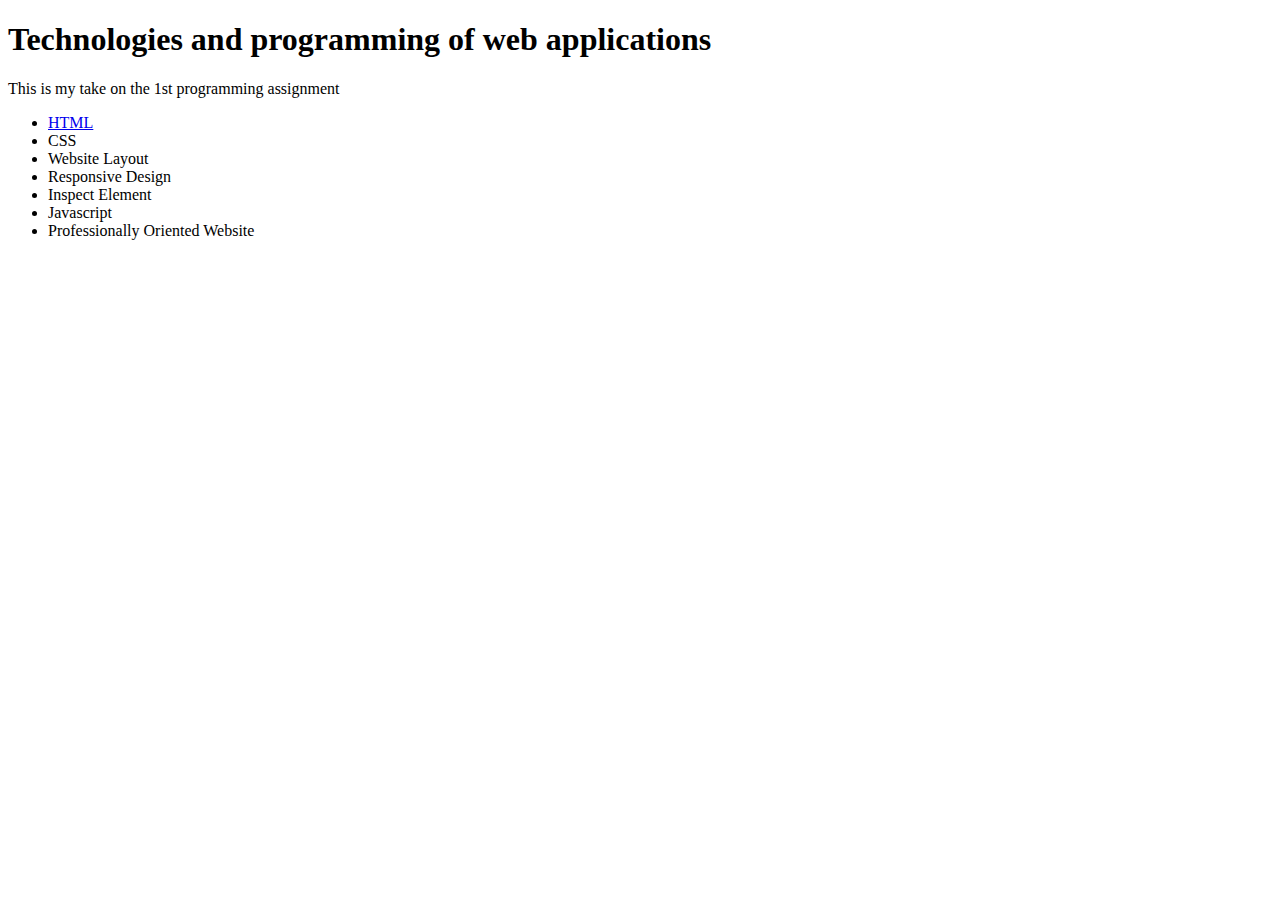
==== src/index.html @ 3819eeca "Initial commit" ====
<!DOCTYPE html>
<html lang="en">
<head>
    <meta charset="UTF-8">
    <title>Milas Dimitrios</title>
</head>
<body>
<h1>Technologies and programming of web applications</h1>
<p>This is my take on the 1st programming assignment</p>
<ul>
    <li><a href="Exercise2\index.html">HTML</a></li>
    <li>CSS</li>
    <li>Website Layout</li>
    <li>Responsive Design</li>
    <li>Inspect Element</li>
    <li>Javascript</li>
    <li>Professionally Oriented Website</li>
</ul>
</body>
</html>
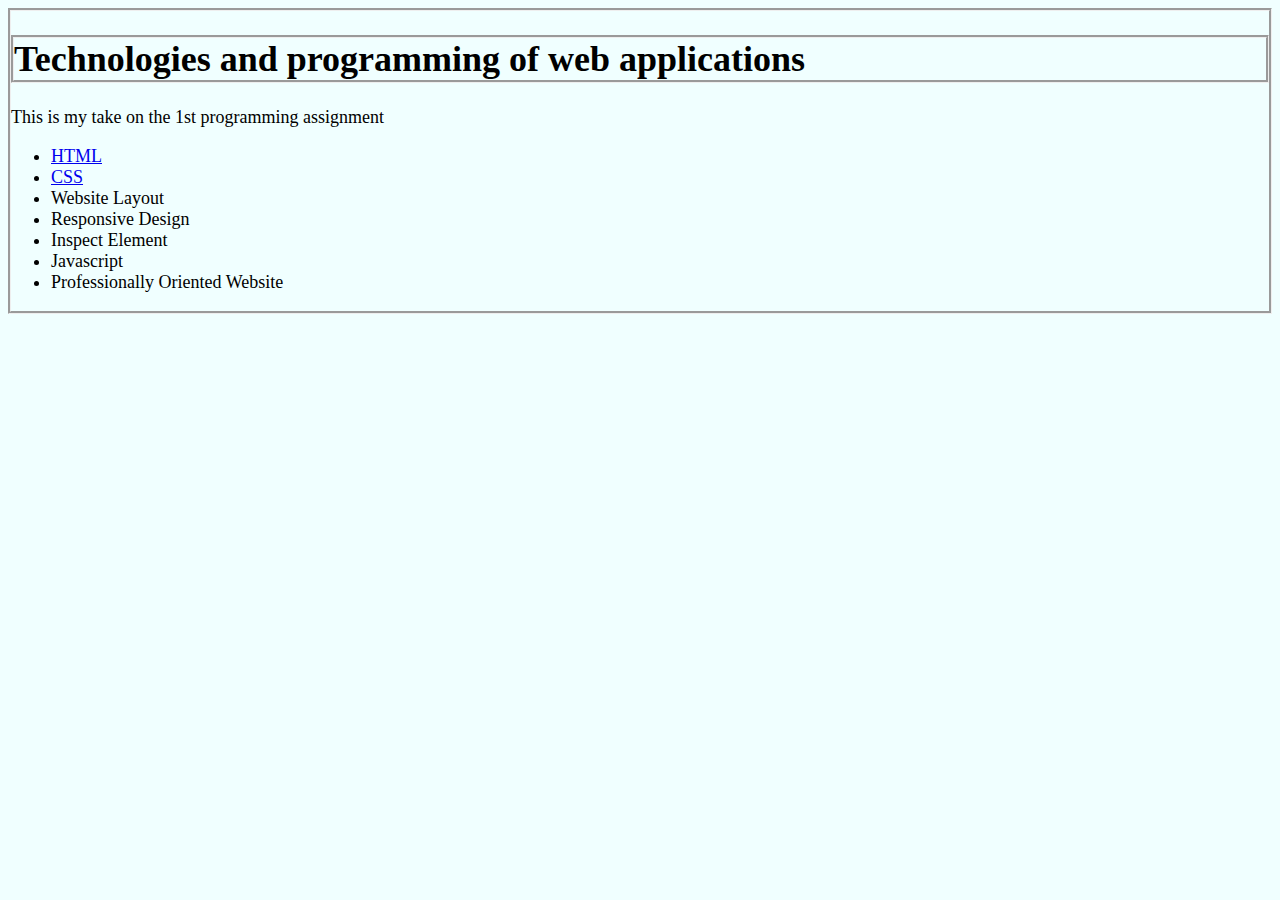
==== commit afe72c98: "a" ====
--- a/src/index.html
+++ b/src/index.html
@@ -3,13 +3,24 @@
 <head>
     <meta charset="UTF-8">
     <title>Milas Dimitrios</title>
+    <style>
+        html{
+            background-color: azure;
+            alignment: center;
+        }
+
+        body{
+            font-family: Bahnschrift;
+            font-size: large;
+        }
+    </style>
 </head>
-<body>
-<h1>Technologies and programming of web applications</h1>
+<body style="border-style: groove">
+<h1 style="border-style: groove">Technologies and programming of web applications</h1>
 <p>This is my take on the 1st programming assignment</p>
 <ul>
-    <li><a href="Exercise2\index.html">HTML</a></li>
-    <li>CSS</li>
+    <li><a href="Exercise2\index.html" class="links">HTML</a></li>
+    <li><a href="Exercise3\index.html" class="links">CSS</a></li>
     <li>Website Layout</li>
     <li>Responsive Design</li>
     <li>Inspect Element</li>
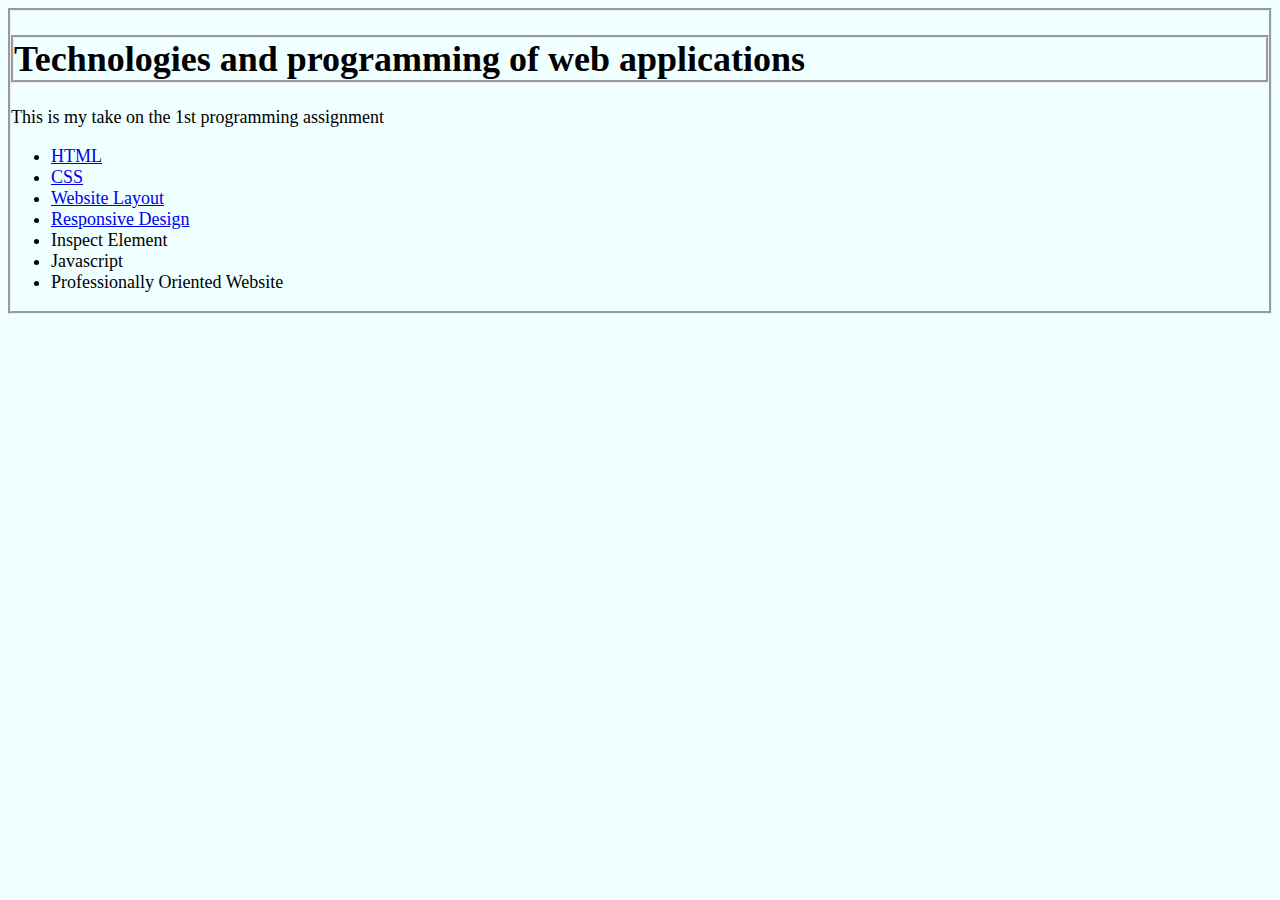
==== commit 05b95899: "a" ====
--- a/src/index.html
+++ b/src/index.html
@@ -21,8 +21,8 @@
 <ul>
     <li><a href="Exercise2\index.html" class="links">HTML</a></li>
     <li><a href="Exercise3\index.html" class="links">CSS</a></li>
-    <li>Website Layout</li>
-    <li>Responsive Design</li>
+    <li><a href="Exercise4\index.html" class="links">Website Layout</a></li>
+    <li><a href="Exercise5\index.html" class="links">Responsive Design</a></li>
     <li>Inspect Element</li>
     <li>Javascript</li>
     <li>Professionally Oriented Website</li>
